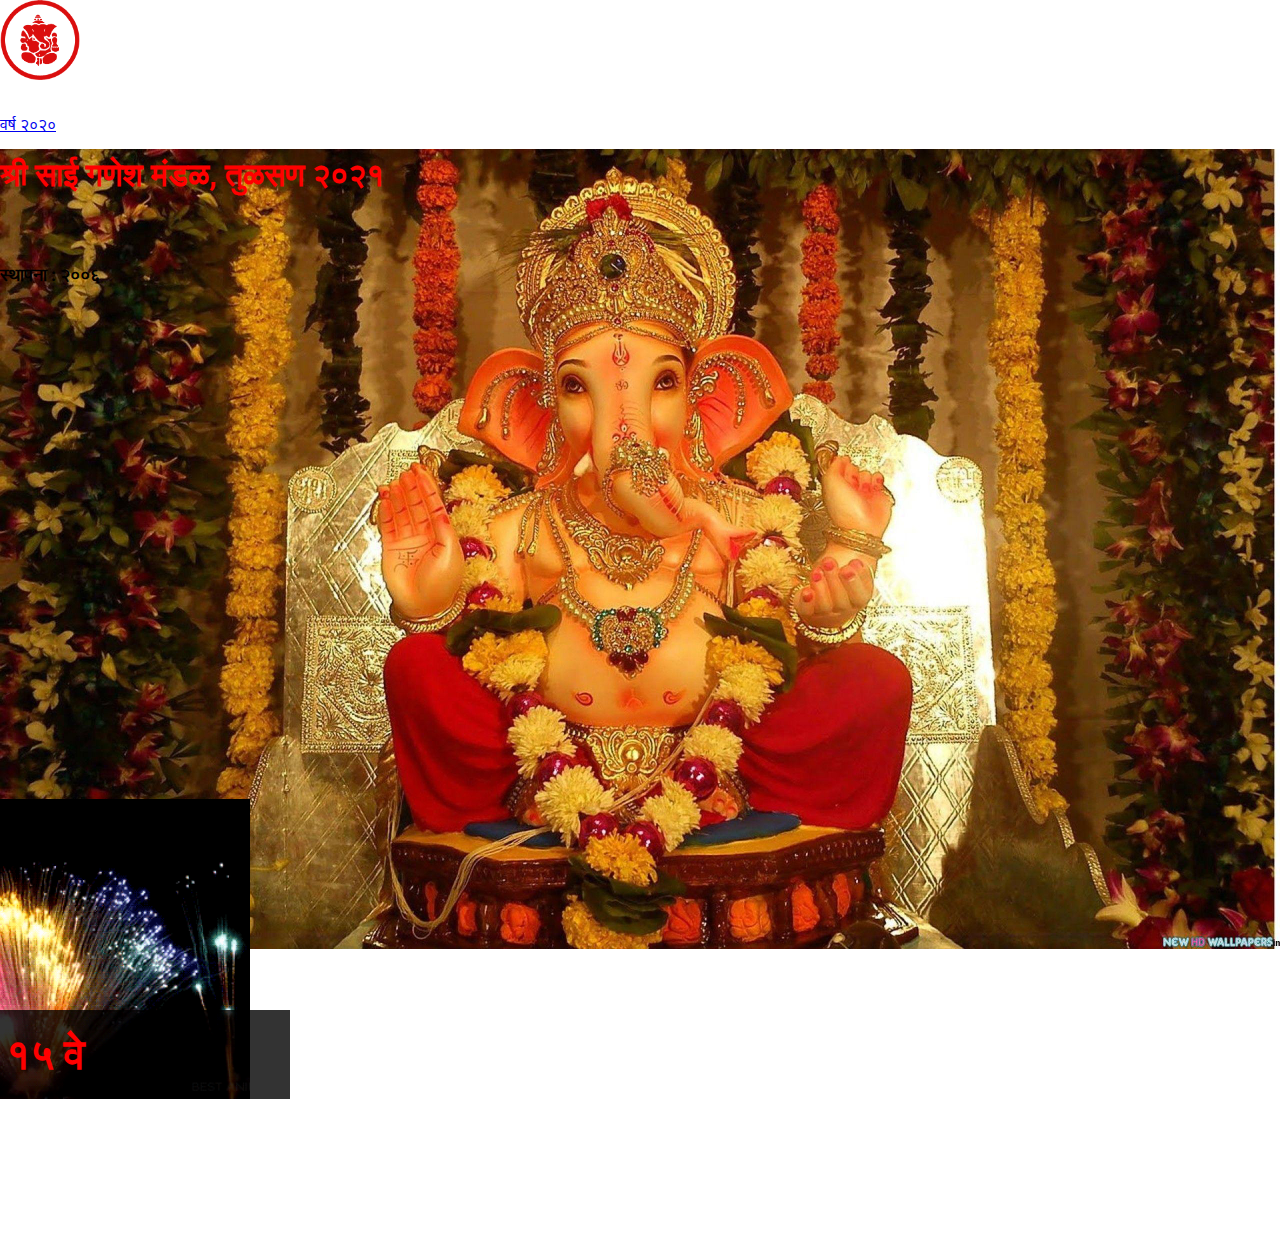
==== index.html @ e6228cf4 "first" ====
<!DOCTYPE html>
<html lang="en">
<head>
    <meta charset="UTF-8">
    <meta http-equiv="X-UA-Compatible" content="IE=edge">
    <meta name="viewport" content="width=device-width, initial-scale=1.0">
    <title>श्री साई गणेश मंडळ, तुळसण २०२१</title>
    <link rel="stylesheet" href="style.css">
    <link href="https://cdn.jsdelivr.net/npm/bootstrap@5.1.1/dist/css/bootstrap.min.css" rel="stylesheet" integrity="sha384-F3w7mX95PdgyTmZZMECAngseQB83DfGTowi0iMjiWaeVhAn4FJkqJByhZMI3AhiU" crossorigin="anonymous">
    <link href="https://fonts.googleapis.com/css2?family=Roboto:wght@300;400;500;700;900&display=swap" rel="stylesheet">
</head>
<body>
    <header>
        <div class="container">
            <div class="row align-items-center">
                <div class="col-2 text-left">
                    <div class="logo">
                        <a href="index.html"><img src="images/logo.png"  alt="Logo"></a>
                    </div>
                </div>
                <div class="col-8 text-center">
                    <div class="innter-wrap position-relative">
                        <h1>श्री साई गणेश मंडळ, तुळसण २०२१</h1>
                    </div>
                </div>
                <div class="col-2">
                    <div class="establishment">
                        <h4>स्थापना : २००६</h4>
                    </div>
                </div>
            </div>
        </div>
    </header>
    <div class="dengi-tabs position-fixed text-center">
        <div class="container">
            <div class="row">
                <div class="col-12">
                    <div class="dengi-slide">
                        <a href="year2020.html" class="btn btn-primary">वर्ष २०२०</a>
                    </div>
                </div>
            </div>
        </div>
    </div>
    <section class="bg-header">

    </section>
    <div class="popup position-absolute">
        <div class="content">
            <h3>वर्ष १५ वे</h3>
        </div>
    </div>
    <script src="https://cdnjs.cloudflare.com/ajax/libs/jquery/3.3.1/jquery.min.js"></script>
    <script>
        $(function() {
            setTimeout(function() { $(".popup").fadeOut(1500); }, 5000)
        })
    </script>
</body>
</html>
---- style.css ----
body{
    margin: 0;
    padding: 0;
    font-family: 'Roboto', sans-serif;
}
h1,
h2,
h3,
h4,
h5,
h6,
ul,
p{
    margin: 0!important;
    padding: 0!important;
}
li{
    list-style: none;
}
header{
    height: 100px;
    line-height: 100px;
    background: #fff;
    color: #ff0000;
    box-shadow: 0 2px 5px 0 rgb(0 0 0 / 30%);
}
header h1{
    font-family: 'Roboto', sans-serif;
    font-weight: 700;
}
header .logo img{
    width:80px;
    height: 80px;
}
header .establishment h4{
    font-size: 18px;
    color: #000;
}
.bg-header{
    width: 100%;
    height: calc(100vh - 100px);
    background: url('./images/2715250.jpg');
    background-repeat: no-repeat;
    background-size: cover;
    background-position: top;
}
.dengi-tabs{
    width: 100%;
    padding: 15px 0;
    background: #fff;
    bottom: 0;
}
.popup{
    z-index: 100;
    width: 500px;
    height: 300px;
    background: url('./images/bgwelcome.gif');
    background-repeat: no-repeat;
    background-size: cover;
    top: 50%;
    left: 50%;
    transform: translate(-50%,-50%);
}
.popup .content{
    position: absolute;
    bottom: 0;
    width: 100%;
    display: flex;
    justify-content: center;
    align-items: flex-end;
    text-align: center;
    padding: 20px;
    color: #ff0000;
    background: rgba(0,0,0,0.8);
}
.popup .content h3{
    font-size: 42px;
    font-weight: 700;
}
.contribution-table{
    margin:30px 0 50px 0;
}


  .panel{
    display:none;
  }
  .tab.is-active{
    color: #fff;
    background-color: #0a58ca;
    border-color: #0a53be;
    transition: all 0.2s ease-out;
  }
  .tab.is-active:hover{
      color: #fff;
  }
  .panel.is-show{
    display:block;
  }
@media screen and (max-width:600px) {
    header h1{
        font-size: 24px;
    }
    header .logo img{
        width: 60px;
        height: 60px;
    }
    header .establishment h4{
        font-size: 14px;
    }
    .popup{
        width: 96%;
        margin: 0 auto;
        left: 0%;
        right: 0%;
        top: 20%;
        transform: translate(0);
    }
}
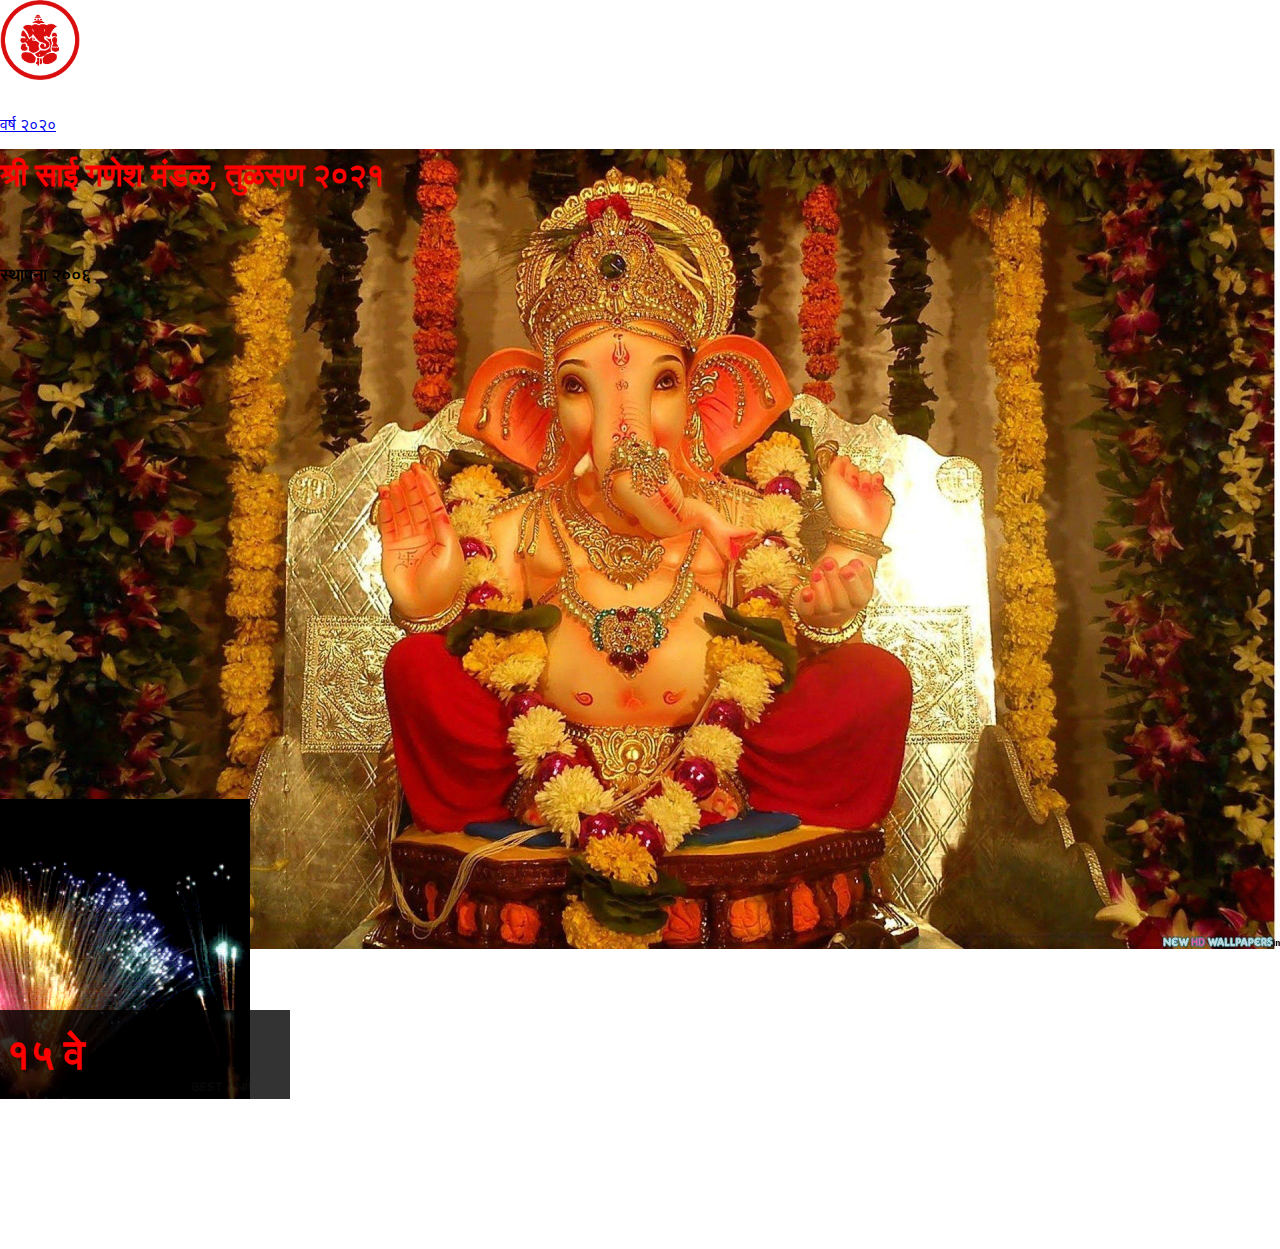
==== commit 595881da: "kharch added" ====
--- a/index.html
+++ b/index.html
@@ -25,7 +25,7 @@
                 </div>
                 <div class="col-2">
                     <div class="establishment">
-                        <h4>स्थापना : २००६</h4>
+                        <h4>स्थापना २००६</h4>
                     </div>
                 </div>
             </div>
